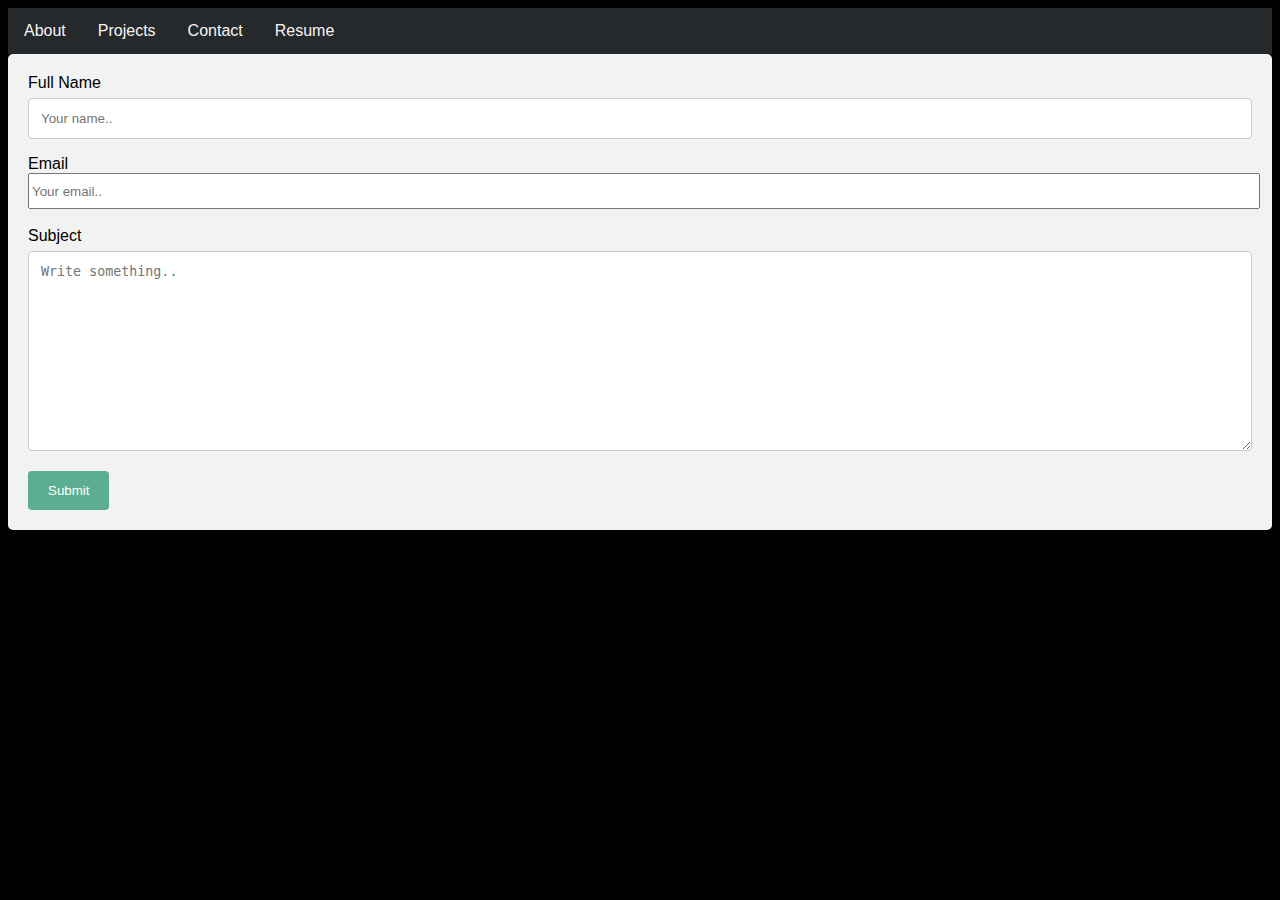
==== MyPortfolioContact.html @ 8eb6e113 "added files" ====
<!DOCTYPE html>
<html lang="en">
<meta charset="UTF-8">
<title>Contact</title>
<meta name="viewport" content="width=device-width,initial-scale=1">
<link rel="stylesheet" href="style/shared.css">
<style>
    /* Style inputs with type="text", select elements and textareas */
    input[type=text], select, textarea {
      width: 100%; /* Full width */
      padding: 12px; /* Some padding */ 
      border: 1px solid #ccc; /* Gray border */
      border-radius: 4px; /* Rounded borders */
      box-sizing: border-box; /* Make sure that padding and width stays in place */
      margin-top: 6px; /* Add a top margin */
      margin-bottom: 16px; /* Bottom margin */
      resize: vertical /* Allow the user to vertically resize the textarea (not horizontally) */
    }
    
    /* Style the submit button with a specific background color etc */
    input[type=submit] {
      background-color: #5baf90;
      color: white;
      padding: 12px 20px;
      border: none;
      border-radius: 4px;
      cursor: pointer;
    }
    
    /* When moving the mouse over the submit button, add a darker green color */
    input[type=submit]:hover {
      background-color: rgb(234, 227, 227);
    }
    
    /* Add a background color and some padding around the form */
    .container {
      border-radius: 5px;
      background-color: #f2f2f2;
      padding: 20px;
    }
    </style>
    </head>
<script src=""></script>
<body>

    <div class="navbar">

        <a href="index.html">About</a>

        <a href="MyPortfolioProjects.html">Projects</a>

        <a href="MyPortfolioContact.html">Contact</a>

        <a href="Referenced/Joseph Hicks Resume fasttrack.pdf" download>Resume</a>
    </div>



<div class="container">
    <label for="fname">Full Name</label>
      <input type="text" name="name" placeholder="Your name.." required>
  
      <label for="email">Email</label>
      <br/>
      <input type="email" name="email" placeholder="Your email.." style="width: 100%; height: 30px;"required>
      <br/>
      <br/>
      <label for="subject">Subject</label>
      <textarea id="subject" name="subject" placeholder="Write something.." style="height:200px"></textarea>
  
      <input id="submit_email" type="submit" value="Submit">
    
  </div>


  

</body>
</html>
---- style/shared.css ----
.item1 { grid-area: header; }
    .item2 { grid-area: menu; }
    .item3 { grid-area: main; }
    .item4 { grid-area: right; }
    .item5 { grid-area: footer; }
    
        
    body {
      background-color: black;
    }
    
    @media screen and (min-width: 480px) {
      body {
        background-color: black;
      }
    }
    
    body {font-family: Arial, Helvetica, sans-serif; background-color: black;}
    form {border: 3px solid rgba(255, 255, 255, 0.4); background-color: rgba(255, 255, 255, 0.4);}
    
    
    
    button {
      background-color: lightcoral;
      color: white;
      padding: 14px 20px;
      margin: 8px 0;
      border: none;
      cursor: pointer;
      width: 100%;
    }
    
    button:hover {
      opacity: 0.8;
    }
    
    .cancelbtn {
      width: auto;
      padding: 10px 18px;
      background-color: #f44336;
    }
    
    .imgcontainer {
      text-align: center;
      margin: 24px 0 12px 0;
    }
    
    img.avatar {
      width: 40%;
      border-radius: 50%;
    }
    
    .container {
      padding: 16px;
    }
    
    span.psw {
      float: right;
      padding-top: 16px;
    }
    
    /* Change styles for span and cancel button on extra small screens */
    @media screen and (max-width: 300px) {
      span.psw {
         display: block;
         float: none;
      }
      .cancelbtn {
         width: 100%;
      }
    }
    
    /* nav bar code */
    
    .navbar {
      overflow: hidden;
      background-color: rgb(38, 41, 44);
    }
    
    .navbar a {
      float: left;
      font-size: 16px;
      color: whitesmoke;
      text-align: center;
      padding: 14px 16px;
      text-decoration: none;
    }
    
    .dropdown {
      float: left;
      overflow: hidden;
    }
    
    .dropdown .dropbtn {
      font-size: 16px;  
      border: none;
      outline: none;
      color: white;
      padding: 14px 16px;
      background-color: inherit;
      font-family: inherit;
      margin: 0;
    }
    
    .navbar a:hover, .dropdown:hover .dropbtn {
      background-color: black;
    }
    
    .dropdown-content {
      display: none;
      position: absolute;
      background-color: #f9f9f9;
      min-width: 160px;
      box-shadow: 0px 8px 16px 0px rgba(0,0,0,0.2);
      z-index: 1;
    }
    
    .dropdown-content a {
      float: none;
      color: lightcoral;
      padding: 12px 16px;
      text-decoration: none;
      display: block;
      text-align: left;
    }
    
    .dropdown-content a:hover {
      background-color: #ddd;
    }
    
    .dropdown:hover .dropdown-content {
      display: block;
    }
    
    /* end nav bar code */
    
    .btn {
      background-color: lightcoral;
      border: none;
      color: whitesmoke;
      padding: 16px 32px;
      text-align: center;
      font-size: 16px;
      margin: 4px 2px;
      opacity: 0.6;
      transition: 0.3s;
    }
    .btn:hover {opacity: 1}
    
    .grid-container {
      display: grid;
      grid-template-areas:
        'header header header header header header'
        'menu main main main right right'
        'menu footer footer footer footer footer';
      gap: 20px;
    }
    
    .grid-container > div {
      background-color: rgba(255, 255, 255, 0.4);
      text-align: center;
      padding: 20px 0;
      font-size: 20px;
        color: lightcoral;
        font-family: fantasy;
    }
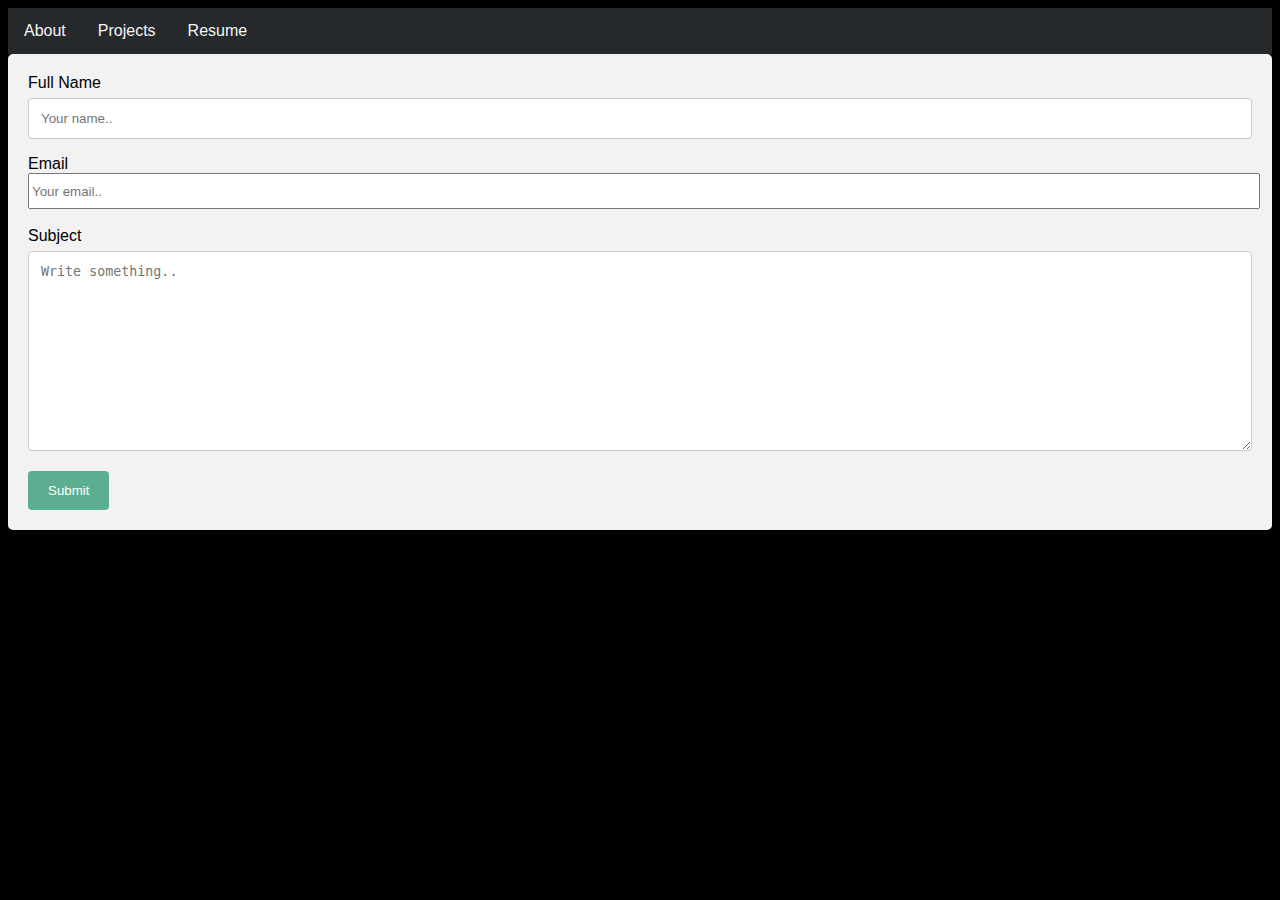
==== commit 32a58273: "blocked out contact page for now" ====
--- a/MyPortfolioContact.html
+++ b/MyPortfolioContact.html
@@ -49,7 +49,7 @@
 
         <a href="MyPortfolioProjects.html">Projects</a>
 
-        <a href="MyPortfolioContact.html">Contact</a>
+        <!-- <a href="MyPortfolioContact.html">Contact</a> -->
 
         <a href="Referenced/Joseph Hicks Resume fasttrack.pdf" download>Resume</a>
     </div>
